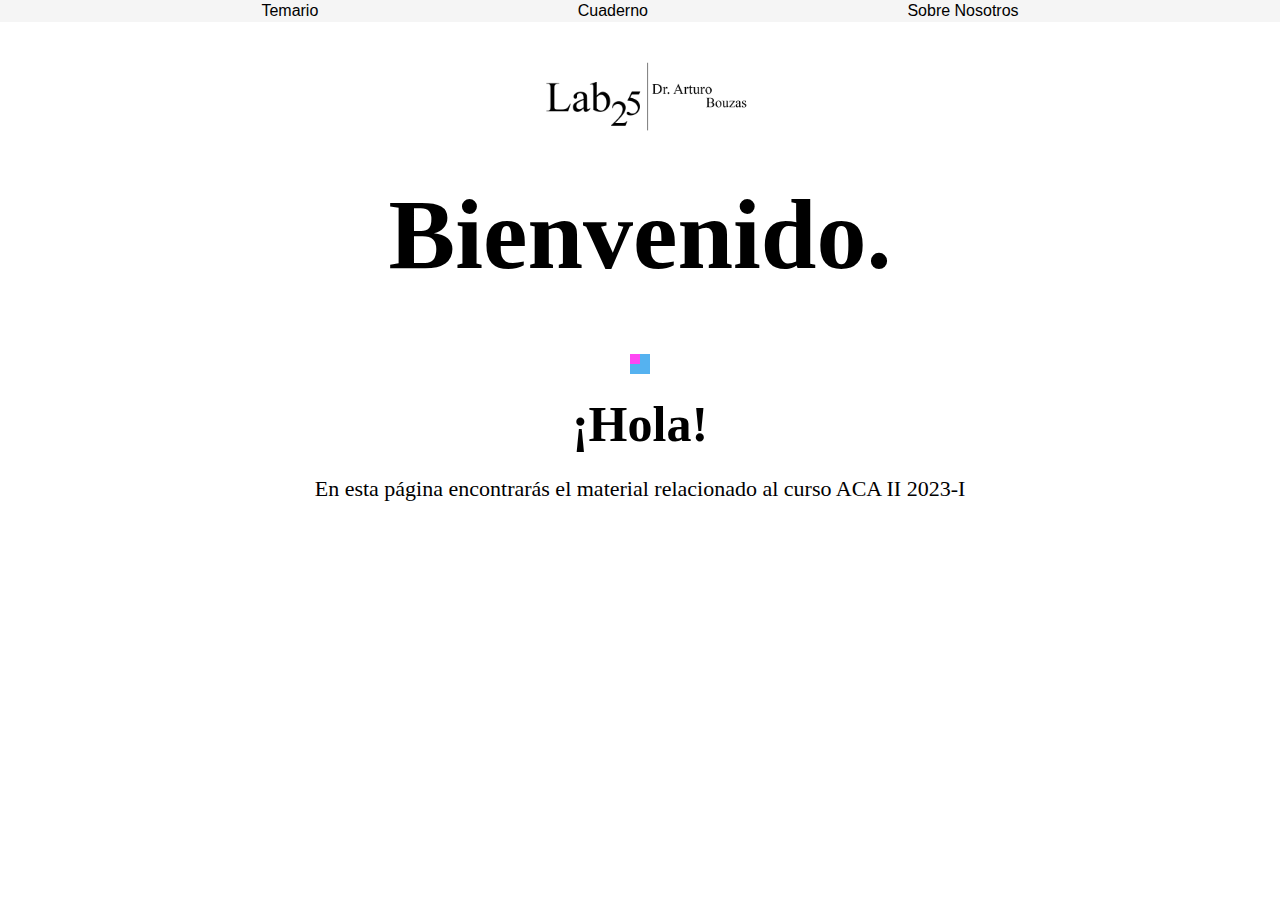
==== index.html @ a62ea8d1 "Add files via upload" ====
<!DOCTYPE html>
<html lang="en">
<head>
    <meta charset="UTF-8">
    <meta http-equiv="X-UA-Compatible" content="IE=edge">
    <meta name="viewport" content="width=device-width, initial-scale=1.0">
    <title>Document</title>

    <link rel="stylesheet" href="style.css">
    <title>Encabezado</title>
    
    <style>
        .contenedor{
            height: 500px;

            display: flex;
            justify-content: center;
            align-items: center;

        }
    

    </style>
</head>

<body>
    

    <header>
        <a href="Aprendizaje y Comportamiento Adaptable II.pdf" class="nav link">Temario</a>
        <a href="" class="nav link">Cuaderno</a>
        <a href="" class="nav link">Sobre Nosotros</a>
    
    </header>
    

    <body style="background-color:rgb(255, 255, 255)">
    </body>
    
    <div class="contenedor">
        <img src="encabezado.png" width="250px" alt="style" >
    </div>
    <style>
        .contenedor{
            height: 150px;
            

            display: flex;
            justify-content: center;
            align-items: center;

        }
    

    </style>
   
<h1 style="font-family:zabal demo;text-align: center; font-size: 100px; color: black; margin-top: 5px;" >Bienvenido.</h1>
 
 <div class="Cubo">
 <div style="width:20px;height:20px; background-color:rgb(85, 178, 240);">
    <div style="width:10px;height:10px; background-color:rgb(255, 71, 243);">
    </div>
</div>
</div>
    
<style>
    .Cubo{
        height: 10px;
        

        display: flex;
        justify-content: center;
        align-items: center;
        margin-bottom: 5px;
        

    }


</style>

<div class="hola">
<h2 style= "font-family:zabal demo; font-size: 50px; color: black;">¡Hola! </h2>
</div>

<p style="font-family:Nunito ExtraLight;text-align: center; margin-top: 2px;font-size:22px; color: black;" > 
    En esta página encontrarás el material relacionado al curso ACA II 2023-I</p>



    <style>
        .hola{
            height: 100px;
            
    
            display: flex;
            justify-content:center;
            align-items: center;
            
            
    
        }
    
    
    </style>

    

</body>
</html>
---- style.css ----
body{
    font-family: 'Nunito', sans-serif;
    margin: 0;
    color: whitesmoke;
    font-size: 100%;
    

}

a{
    text-decoration: none;
    color: black;

}

header {
    display: flex;
    height: 30%;
    justify-content: space-evenly;
    background-color:whitesmoke;
    align-items: right;
    padding: 2px;
}


nav a{
    font-weight: 15%;
    padding: 1px;
    align-items: center;
    
}

nav a:hover{
    color: darksalmon;
}

h1{
    color: black;
    text-align: center;
    font-family:'Varela Round', sans-serif; 
   
}

h2{
    color: black;
    text-align: center;
    font-family: 'Varela Round', sans-serif;
    margin: 10px;
    
}


p{
    color: black;
    text-align: center;
    font-family:'Nunito', sans-serif;
}


principal{
    width: 100%;
    max-width: 1000px;
}
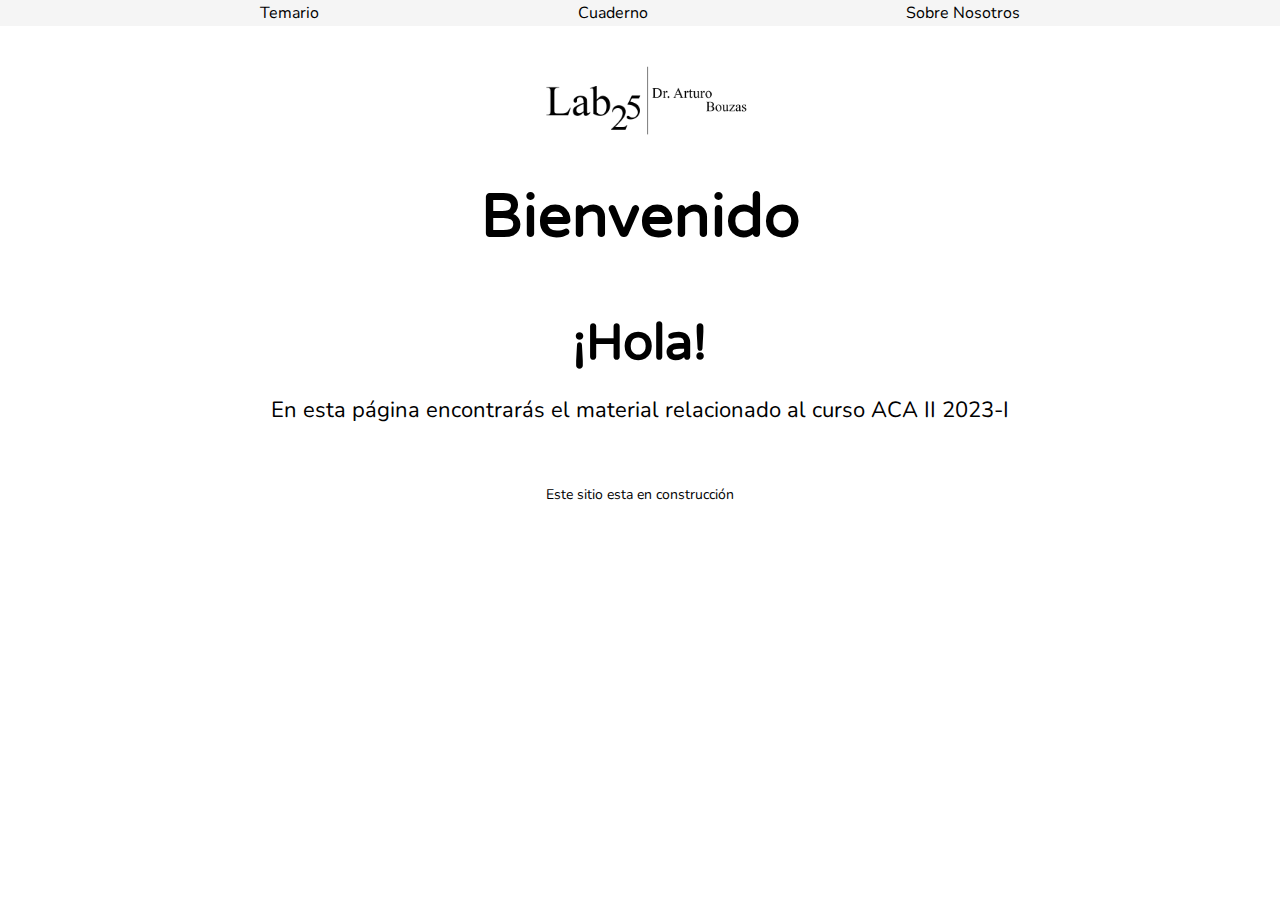
==== commit 91d69321: "Add files via upload" ====
--- a/index.html
+++ b/index.html
@@ -3,33 +3,44 @@
 <head>
     <meta charset="UTF-8">
     <meta http-equiv="X-UA-Compatible" content="IE=edge">
-    <meta name="viewport" content="width=device-width, initial-scale=1.0">
-    <title>Document</title>
+    <meta name="viewport" content="width=device-width, user-scalable=no, initial-sclae=1.0, maximum-scale=1.0, minimum-scale=1.0">
+    <title>ACA II</title>
+    <link rel="stylesheet" href="index.css">
+    <script src="index.js"></script>
 
     <link rel="stylesheet" href="style.css">
-    <title>Encabezado</title>
+    <meta name="viewport" content="width=device-width, user-scalable=no,"
+    <link rel="preconnect" href="https://fonts.googleapis.com">
+    <link rel="preconnect" href="https://fonts.gstatic.com" crossorigin>
+    <link href="https://fonts.googleapis.com/css2?family=Nunito:wght@200&family=Varela+Round&display=swap" rel="stylesheet">
+
+<div class="principal">
+
+    <title>ACA II</title>
     
     <style>
         .contenedor{
             height: 500px;
-
             display: flex;
             justify-content: center;
             align-items: center;
 
         }
-    
 
+        
+
+       
     </style>
+
+
+
 </head>
-
 <body>
-    
 
     <header>
         <a href="Aprendizaje y Comportamiento Adaptable II.pdf" class="nav link">Temario</a>
         <a href="" class="nav link">Cuaderno</a>
-        <a href="" class="nav link">Sobre Nosotros</a>
+        <a href="http://www.bouzaslab25.com/" class="nav link">Sobre Nosotros</a>
     
     </header>
     
@@ -54,14 +65,9 @@
 
     </style>
    
-<h1 style="font-family:zabal demo;text-align: center; font-size: 100px; color: black; margin-top: 5px;" >Bienvenido.</h1>
+<h1 style="text-align: center; font-size: 60px; color: black; margin-top: 5px;" >Bienvenido</h1>
  
- <div class="Cubo">
- <div style="width:20px;height:20px; background-color:rgb(85, 178, 240);">
-    <div style="width:10px;height:10px; background-color:rgb(255, 71, 243);">
-    </div>
-</div>
-</div>
+ 
     
 <style>
     .Cubo{
@@ -80,11 +86,13 @@
 </style>
 
 <div class="hola">
-<h2 style= "font-family:zabal demo; font-size: 50px; color: black;">¡Hola! </h2>
+<h2 style= "font-size: 50px; color: black;">¡Hola! </h2>
 </div>
 
-<p style="font-family:Nunito ExtraLight;text-align: center; margin-top: 2px;font-size:22px; color: black;" > 
+<p style="text-align: center; margin-top: 2px;font-size:22px; color: black;" > 
     En esta página encontrarás el material relacionado al curso ACA II 2023-I</p>
+    <p style="text-align: center; margin-top: 60px;font-size:14px; color: black;" > 
+        Este sitio esta en construcción</p>
 
 
 
@@ -104,7 +112,18 @@
     
     </style>
 
+
+
+
+
+
+
     
 
 </body>
-</html>+
+
+</div>
+
+
+</html>
--- a/index.css
+++ b/index.css
@@ -0,0 +1,21 @@
+.resolucion {
+    width: 99%;
+    text-align: center;
+
+}
+@media(max-width: 767px){
+    .desktop{
+        display:none;
+    }
+
+    
+    
+}
+
+
+@media (min-width: 991px){
+    .phone{
+        display:none;
+    }
+
+}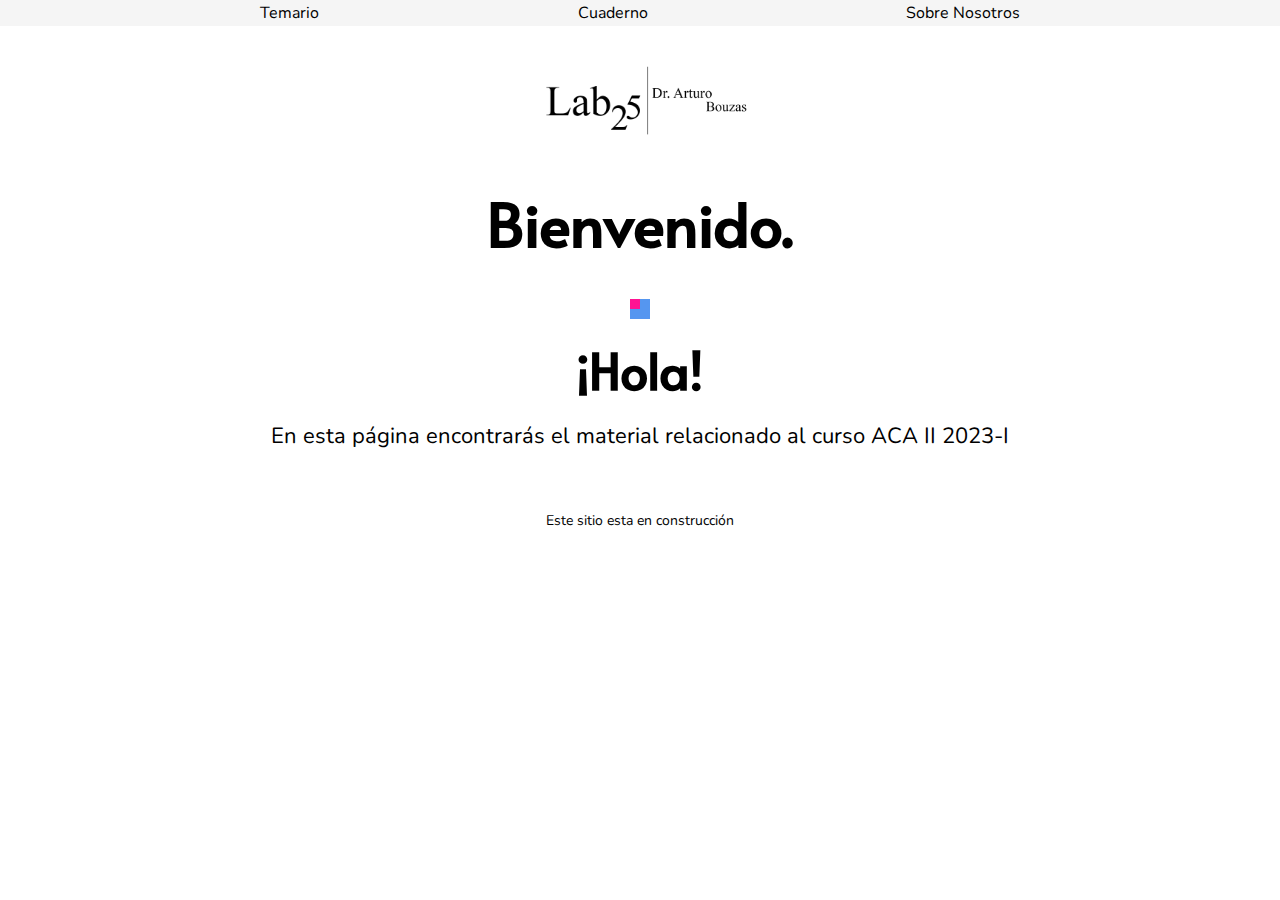
==== commit 2c84a9ee: "Add files via upload" ====
--- a/index.html
+++ b/index.html
@@ -8,13 +8,14 @@
     <link rel="stylesheet" href="index.css">
     <script src="index.js"></script>
 
+   
+<div class="principal">
+
     <link rel="stylesheet" href="style.css">
-    <meta name="viewport" content="width=device-width, user-scalable=no,"
     <link rel="preconnect" href="https://fonts.googleapis.com">
     <link rel="preconnect" href="https://fonts.gstatic.com" crossorigin>
-    <link href="https://fonts.googleapis.com/css2?family=Nunito:wght@200&family=Varela+Round&display=swap" rel="stylesheet">
+    <link href="https://fonts.googleapis.com/css2?family=Alata&family=Nunito:wght@200&display=swap" rel="stylesheet">
 
-<div class="principal">
 
     <title>ACA II</title>
     
@@ -65,8 +66,17 @@
 
     </style>
    
-<h1 style="text-align: center; font-size: 60px; color: black; margin-top: 5px;" >Bienvenido</h1>
+<h1 style="text-align: center; font-size: 60px; color: black; margin-top: 5px;" >Bienvenido.</h1>
  
+<div class="Cubo">
+    <div style="width:20px;height:20px; background-color:rgb(85, 150, 240);">
+       <div style="width:10px;height:10px; background-color:deeppink;">
+       </div>
+   </div>
+   </div>
+
+
+
  
     
 <style>
--- a/style.css
+++ b/style.css
@@ -37,14 +37,14 @@
 h1{
     color: black;
     text-align: center;
-    font-family:'Varela Round', sans-serif; 
+    font-family:'Alata', sans-serif; 
    
 }
 
 h2{
     color: black;
     text-align: center;
-    font-family: 'Varela Round', sans-serif;
+    font-family: 'Alata', sans-serif;
     margin: 10px;
     
 }
